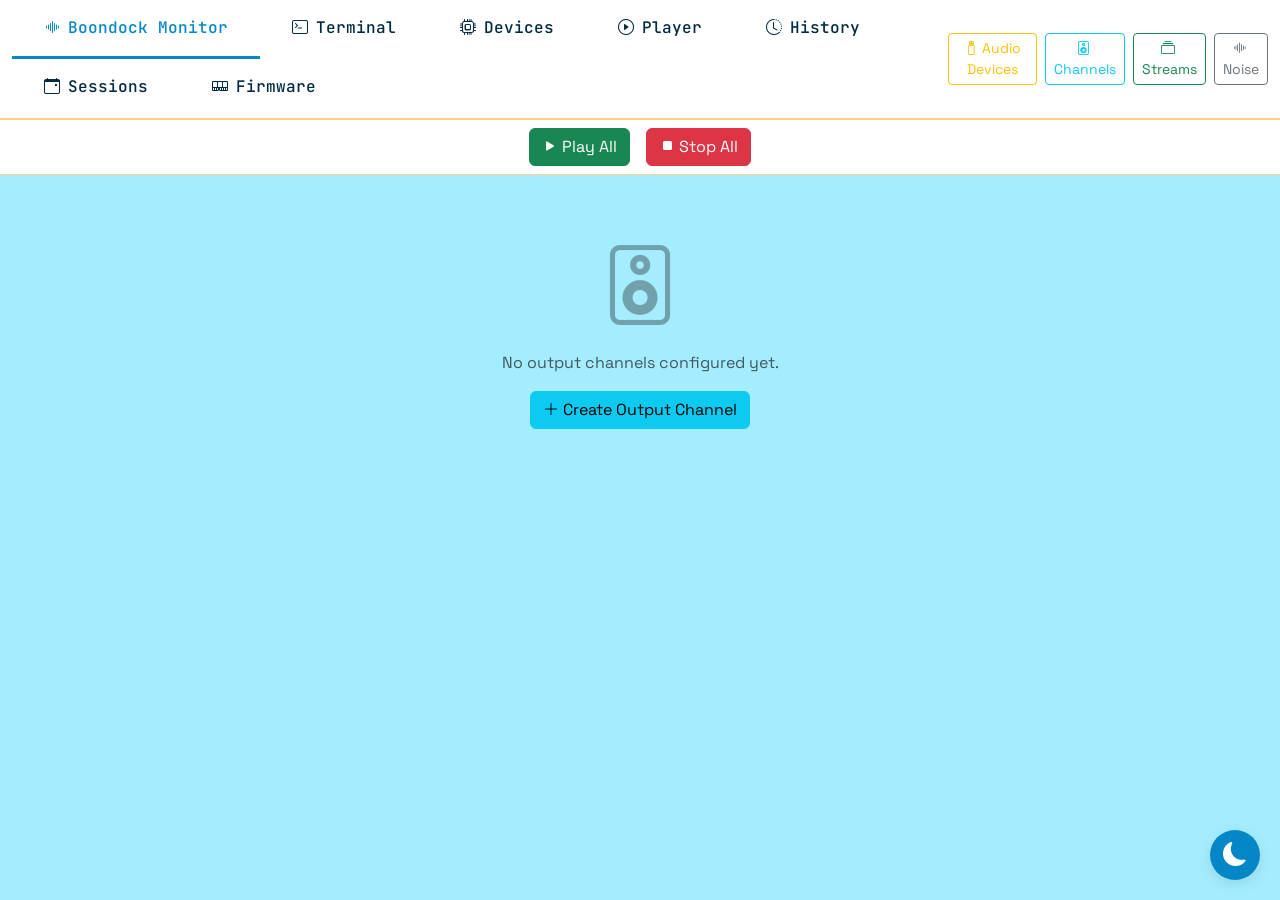
==== templates/index.html @ c1f98ccc "save" ====
<!DOCTYPE html>
<html lang="en">
<head>
    <meta charset="UTF-8">
    <meta name="viewport" content="width=device-width, initial-scale=1.0">
    <title>Boondock Monitor - Multi-Channel Controller</title>
    <link href="https://cdn.jsdelivr.net/npm/bootstrap@5.3.2/dist/css/bootstrap.min.css" rel="stylesheet">
    <link href="https://cdn.jsdelivr.net/npm/bootstrap-icons@1.11.1/font/bootstrap-icons.css" rel="stylesheet">
    <link href="https://fonts.googleapis.com/css2?family=JetBrains+Mono:wght@400;500;600&family=Space+Grotesk:wght@400;500;600;700&display=swap" rel="stylesheet">
    <link href="/static/css/style.css" rel="stylesheet">
</head>
<body>
    <!-- Tab Navigation -->
    <nav class="tab-nav">
        <div class="container-fluid d-flex justify-content-between align-items-center">
            <!-- Mobile hamburger -->
            <button class="btn btn-outline-light d-md-none hamburger-btn" type="button" data-bs-toggle="offcanvas" data-bs-target="#mobileMenu">
                <i class="bi bi-list fs-4"></i>
            </button>
            
            <!-- Desktop nav -->
            <ul class="nav d-none d-md-flex">
                <li class="nav-item">
                    <a class="nav-link active" href="/">
                        <i class="bi bi-soundwave me-2"></i>Boondock Monitor
                    </a>
                </li>
                <li class="nav-item">
                    <a class="nav-link" href="/terminal">
                        <i class="bi bi-terminal me-2"></i>Terminal
                    </a>
                </li>
                <li class="nav-item">
                    <a class="nav-link" href="/devices">
                        <i class="bi bi-cpu me-2"></i>Devices
                    </a>
                </li>
                <li class="nav-item">
                    <a class="nav-link" href="/player">
                        <i class="bi bi-play-circle me-2"></i>Player
                    </a>
                </li>
                <li class="nav-item">
                    <a class="nav-link" href="/history">
                        <i class="bi bi-clock-history me-2"></i>History
                    </a>
                </li>
                <li class="nav-item">
                    <a class="nav-link" href="/sessions">
                        <i class="bi bi-calendar-event me-2"></i>Sessions
                    </a>
                </li>
                <li class="nav-item">
                    <a class="nav-link" href="/firmware">
                        <i class="bi bi-memory me-2"></i>Firmware
                    </a>
                </li>
            </ul>
            
            <!-- Mobile title -->
            <span class="d-md-none text-light fw-bold">Boondock Monitor</span>
            
            <!-- Desktop config buttons -->
            <div class="d-none d-md-flex gap-2">
                <button class="btn btn-outline-warning btn-sm" data-bs-toggle="modal" data-bs-target="#devicesModal">
                    <i class="bi bi-usb-drive me-1"></i>Audio Devices
                </button>
                <button class="btn btn-outline-info btn-sm" data-bs-toggle="modal" data-bs-target="#channelsConfigModal">
                    <i class="bi bi-speaker me-1"></i>Channels
                </button>
                <button class="btn btn-outline-success btn-sm" data-bs-toggle="modal" data-bs-target="#streamsConfigModal">
                    <i class="bi bi-collection me-1"></i>Streams
                </button>
                <button class="btn btn-outline-secondary btn-sm" data-bs-toggle="modal" data-bs-target="#noiseModal">
                    <i class="bi bi-soundwave me-1"></i>Noise
                </button>
            </div>
            
            <!-- Mobile config button -->
            <button class="btn btn-outline-light btn-sm d-md-none" data-bs-toggle="offcanvas" data-bs-target="#mobileConfig">
                <i class="bi bi-gear"></i>
            </button>
        </div>
    </nav>
    
    <!-- Mobile Navigation Offcanvas -->
    <div class="offcanvas offcanvas-start bg-dark" tabindex="-1" id="mobileMenu">
        <div class="offcanvas-header border-bottom border-secondary">
            <h5 class="offcanvas-title text-light">Navigation</h5>
            <button type="button" class="btn-close btn-close-white" data-bs-dismiss="offcanvas"></button>
        </div>
        <div class="offcanvas-body">
            <nav class="nav flex-column">
                <a class="nav-link text-light py-3 border-bottom border-secondary active" href="/">
                    <i class="bi bi-soundwave me-3"></i>Boondock Monitor
                </a>
                <a class="nav-link text-light py-3 border-bottom border-secondary" href="/terminal">
                    <i class="bi bi-terminal me-3"></i>Terminal
                </a>
                <a class="nav-link text-light py-3 border-bottom border-secondary" href="/devices">
                    <i class="bi bi-cpu me-3"></i>Devices
                </a>
                <a class="nav-link text-light py-3 border-bottom border-secondary" href="/player">
                    <i class="bi bi-play-circle me-3"></i>Player
                </a>
                <a class="nav-link text-light py-3 border-bottom border-secondary" href="/history">
                    <i class="bi bi-clock-history me-3"></i>History
                </a>
                <a class="nav-link text-light py-3 border-bottom border-secondary" href="/sessions">
                    <i class="bi bi-calendar-event me-3"></i>Sessions
                </a>
                <a class="nav-link text-light py-3 border-bottom border-secondary" href="/firmware">
                    <i class="bi bi-memory me-3"></i>Firmware
                </a>
            </nav>
        </div>
    </div>
    
    <!-- Mobile Config Offcanvas -->
    <div class="offcanvas offcanvas-end bg-dark" tabindex="-1" id="mobileConfig">
        <div class="offcanvas-header border-bottom border-secondary">
            <h5 class="offcanvas-title text-light">Configuration</h5>
            <button type="button" class="btn-close btn-close-white" data-bs-dismiss="offcanvas"></button>
        </div>
        <div class="offcanvas-body">
            <div class="d-grid gap-2">
                <button class="btn btn-outline-warning" data-bs-toggle="modal" data-bs-target="#devicesModal" data-bs-dismiss="offcanvas">
                    <i class="bi bi-usb-drive me-2"></i>Audio Devices
                </button>
                <button class="btn btn-outline-info" data-bs-toggle="modal" data-bs-target="#channelsConfigModal" data-bs-dismiss="offcanvas">
                    <i class="bi bi-speaker me-2"></i>Channels
                </button>
                <button class="btn btn-outline-success" data-bs-toggle="modal" data-bs-target="#streamsConfigModal" data-bs-dismiss="offcanvas">
                    <i class="bi bi-collection me-2"></i>Streams
                </button>
                <button class="btn btn-outline-secondary" data-bs-toggle="modal" data-bs-target="#noiseModal" data-bs-dismiss="offcanvas">
                    <i class="bi bi-soundwave me-2"></i>Noise
                </button>
            </div>
        </div>
    </div>

    <!-- Global Controls -->
    <div class="container-fluid py-2 bg-dark border-bottom border-secondary">
        <div class="d-flex justify-content-center gap-3">
            <button class="btn btn-success" id="playPauseAllBtn" onclick="togglePlayPauseAll()">
                <i class="bi bi-play-fill me-1" id="playPauseAllIcon"></i><span id="playPauseAllLabel">Play All</span>
            </button>
            <button class="btn btn-danger" onclick="stopAll()">
                <i class="bi bi-stop-fill me-1"></i>Stop All
            </button>
        </div>
    </div>

    <div class="container-fluid py-3">
        <!-- Main Channel Grid -->
        <div class="row g-3" id="mainChannelGrid">
            <div class="col-12 text-center text-muted py-5">
                <i class="bi bi-speaker display-1 mb-3 d-block opacity-50"></i>
                <p>No output channels configured yet.</p>
                <button class="btn btn-info" data-bs-toggle="modal" data-bs-target="#channelsConfigModal">
                    <i class="bi bi-plus-lg me-1"></i>Create Output Channel
                </button>
            </div>
        </div>
    </div>

    <!-- Devices Modal -->
    <div class="modal fade" id="devicesModal" tabindex="-1">
        <div class="modal-dialog modal-lg">
            <div class="modal-content bg-dark border-secondary">
                <div class="modal-header border-secondary">
                    <h5 class="modal-title"><i class="bi bi-usb-drive me-2 text-warning"></i>USB Audio Devices</h5>
                    <button type="button" class="btn-close btn-close-white" data-bs-dismiss="modal"></button>
                </div>
                <div class="modal-body">
                    <button class="btn btn-outline-light btn-sm mb-3" onclick="refreshDevices()">
                        <i class="bi bi-arrow-clockwise me-1"></i>Refresh
                    </button>
                    <div class="table-responsive">
                        <table class="table table-dark table-hover mb-0">
                            <thead>
                                <tr>
                                    <th>ID</th>
                                    <th>Device Name</th>
                                    <th>Channels</th>
                                    <th>Sample Rate</th>
                                    <th>Test</th>
                                </tr>
                            </thead>
                            <tbody id="devicesTable">
                                <tr><td colspan="5" class="text-center text-muted">Loading...</td></tr>
                            </tbody>
                        </table>
                    </div>
                </div>
            </div>
        </div>
    </div>

    <!-- Channels Config Modal -->
    <div class="modal fade" id="channelsConfigModal" tabindex="-1">
        <div class="modal-dialog modal-lg">
            <div class="modal-content bg-dark border-secondary">
                <div class="modal-header border-secondary">
                    <h5 class="modal-title"><i class="bi bi-speaker me-2 text-info"></i>Output Channels</h5>
                    <button type="button" class="btn-close btn-close-white" data-bs-dismiss="modal"></button>
                </div>
                <div class="modal-body">
                    <button class="btn btn-info btn-sm mb-3" onclick="showNewOutputChannelForm()">
                        <i class="bi bi-plus-lg me-1"></i>New Channel
                    </button>
                    <div id="outputChannelsList"></div>
                </div>
            </div>
        </div>
    </div>

    <!-- Output Channel Edit Modal -->
    <div class="modal fade" id="outputChannelModal" tabindex="-1">
        <div class="modal-dialog">
            <div class="modal-content bg-dark border-secondary">
                <div class="modal-header border-secondary">
                    <h5 class="modal-title" id="outputChannelModalTitle">Create Output Channel</h5>
                    <button type="button" class="btn-close btn-close-white" data-bs-dismiss="modal"></button>
                </div>
                <div class="modal-body">
                    <input type="hidden" id="outputChannelId">
                    <div class="mb-3">
                        <label class="form-label">Channel Name</label>
                        <input type="text" class="form-control bg-dark text-light border-secondary" id="outputChannelName" placeholder="e.g., Speaker 1, Room A">
                    </div>
                    <div class="mb-3">
                        <label class="form-label">USB Sound Card</label>
                        <select class="form-select bg-dark text-light border-secondary" id="outputChannelDevice">
                            <option value="">-- Select Device --</option>
                        </select>
                    </div>
                </div>
                <div class="modal-footer border-secondary">
                    <button type="button" class="btn btn-secondary" data-bs-dismiss="modal">Cancel</button>
                    <button type="button" class="btn btn-info" onclick="saveOutputChannel()">Save Channel</button>
                </div>
            </div>
        </div>
    </div>

    <!-- Streams Config Modal -->
    <div class="modal fade" id="streamsConfigModal" tabindex="-1">
        <div class="modal-dialog modal-lg">
            <div class="modal-content bg-dark border-secondary">
                <div class="modal-header border-secondary">
                    <h5 class="modal-title"><i class="bi bi-collection me-2 text-success"></i>Audio Streams</h5>
                    <button type="button" class="btn-close btn-close-white" data-bs-dismiss="modal"></button>
                </div>
                <div class="modal-body">
                    <button class="btn btn-success btn-sm mb-3" onclick="showNewStreamForm()">
                        <i class="bi bi-plus-lg me-1"></i>New Stream
                    </button>
                    <div id="streamsList"></div>
                </div>
            </div>
        </div>
    </div>

    <!-- Stream Edit Modal -->
    <div class="modal fade" id="streamModal" tabindex="-1">
        <div class="modal-dialog">
            <div class="modal-content bg-dark border-secondary">
                <div class="modal-header border-secondary">
                    <h5 class="modal-title" id="streamModalTitle">Create New Stream</h5>
                    <button type="button" class="btn-close btn-close-white" data-bs-dismiss="modal"></button>
                </div>
                <div class="modal-body">
                    <input type="hidden" id="streamId">
                    <div class="mb-3">
                        <label class="form-label">Stream Name</label>
                        <input type="text" class="form-control bg-dark text-light border-secondary" id="streamName" placeholder="Enter stream name">
                    </div>
                    <div class="mb-3">
                        <label class="form-label">Description</label>
                        <textarea class="form-control bg-dark text-light border-secondary" id="streamDescription" rows="2" placeholder="Optional description"></textarea>
                    </div>
                </div>
                <div class="modal-footer border-secondary">
                    <button type="button" class="btn btn-secondary" data-bs-dismiss="modal">Cancel</button>
                    <button type="button" class="btn btn-success" onclick="saveStream()">Save Stream</button>
                </div>
            </div>
        </div>
    </div>

    <!-- Upload Modal -->
    <div class="modal fade" id="uploadModal" tabindex="-1">
        <div class="modal-dialog">
            <div class="modal-content bg-dark border-secondary">
                <div class="modal-header border-secondary">
                    <h5 class="modal-title">Upload Audio Files</h5>
                    <button type="button" class="btn-close btn-close-white" data-bs-dismiss="modal"></button>
                </div>
                <div class="modal-body">
                    <input type="hidden" id="uploadStreamId">
                    <p class="text-muted small">Upload audio files (MP3, WAV, M4A, FLAC, OGG, AAC, etc.). They will be converted to 44100Hz and target bitrate.</p>
                    <div class="mb-3">
                        <input type="file" class="form-control bg-dark text-light border-secondary" id="audioFiles" accept="audio/*,.wav,.mp3,.m4a,.flac,.ogg,.aac,.wma" multiple>
                    </div>
                    <div id="uploadProgress" class="d-none">
                        <div class="progress bg-secondary">
                            <div class="progress-bar bg-success" id="uploadProgressBar" style="width: 0%"></div>
                        </div>
                        <p class="text-muted small mt-2" id="uploadStatus">Uploading...</p>
                    </div>
                </div>
                <div class="modal-footer border-secondary">
                    <button type="button" class="btn btn-secondary" data-bs-dismiss="modal">Close</button>
                    <button type="button" class="btn btn-primary" onclick="uploadFiles()" id="uploadBtn">
                        <i class="bi bi-upload me-1"></i>Upload
                    </button>
                </div>
            </div>
        </div>
    </div>

    <!-- Stream Files Modal -->
    <div class="modal fade" id="filesModal" tabindex="-1">
        <div class="modal-dialog modal-lg">
            <div class="modal-content bg-dark border-secondary">
                <div class="modal-header border-secondary">
                    <h5 class="modal-title" id="filesModalTitle">Stream Files</h5>
                    <button type="button" class="btn-close btn-close-white" data-bs-dismiss="modal"></button>
                </div>
                <div class="modal-body">
                    <input type="hidden" id="filesStreamId">
                    <div id="filesContainer">
                        <p class="text-muted text-center">No files in this stream</p>
                    </div>
                </div>
            </div>
        </div>
    </div>

    <!-- Noise Profiles Modal -->
    <div class="modal fade" id="noiseModal" tabindex="-1">
        <div class="modal-dialog modal-lg">
            <div class="modal-content bg-dark border-secondary">
                <div class="modal-header border-secondary">
                    <h5 class="modal-title"><i class="bi bi-soundwave me-2 text-secondary"></i>Noise Profiles</h5>
                    <button type="button" class="btn-close btn-close-white" data-bs-dismiss="modal"></button>
                </div>
                <div class="modal-body">
                    <div class="mb-3">
                        <div class="input-group">
                            <input type="text" class="form-control bg-dark text-light border-secondary" id="noiseProfileName" placeholder="Noise profile name">
                            <input type="file" class="form-control bg-dark text-light border-secondary" id="noiseFile" accept="audio/*,.wav,.mp3,.m4a,.flac,.ogg,.aac,.wma" style="max-width: 250px;">
                            <button class="btn btn-secondary" onclick="uploadNoiseProfile()">
                                <i class="bi bi-upload me-1"></i>Upload
                            </button>
                        </div>
                    </div>
                    <div id="noiseProfilesList"></div>
                </div>
            </div>
        </div>
    </div>

    <!-- Theme Toggle Button -->
    <button class="theme-toggle" id="themeToggle" onclick="toggleTheme()" title="Switch Theme">
        <i class="bi bi-moon-fill"></i>
    </button>

    <script src="https://cdn.jsdelivr.net/npm/bootstrap@5.3.2/dist/js/bootstrap.bundle.min.js"></script>
    <script src="/static/js/theme.js"></script>
    <script src="/static/js/app.js"></script>
</body>
</html>
---- static/css/style.css ----
/* Boondock Monitor - Custom Styles */
/* Light Theme (Default) */
:root {
    --bg-darker: #A4EDFF;
    --bg-dark: #FFFFFF;
    --bg-card: #FFFFFF;
    --border-color: #FFD283;
    --accent-primary: #0587C7;
    --accent-success: #3fb950;
    --accent-warning: #F36D22;
    --accent-danger: #D42329;
    --accent-info: #03BBDF;
    --text-primary: #202020;
    --text-secondary: #002942;
    --text-muted: #002942;
    --shadow: rgba(0, 0, 0, 0.1);
    --hover-bg: rgba(5, 135, 199, 0.1);
}

/* Dark Theme */
[data-theme="dark"] {
    --bg-darker: #002942;
    --bg-dark: #202020;
    --bg-card: rgba(0, 41, 66, 0.9);
    --border-color: #0587C7;
    --accent-primary: #03BBDF;
    --accent-success: #3fb950;
    --accent-warning: #F36D22;
    --accent-danger: #D42329;
    --accent-info: #A4EDFF;
    --text-primary: #FFFFFF;
    --text-secondary: #A4EDFF;
    --text-muted: #A4EDFF;
    --shadow: rgba(0, 0, 0, 0.5);
    --hover-bg: rgba(5, 135, 199, 0.2);
}

body {
    background: var(--bg-darker);
    color: var(--text-primary);
    font-family: 'Space Grotesk', sans-serif;
    min-height: 100vh;
    transition: background 0.3s ease, color 0.3s ease;
}

.navbar {
    background: var(--bg-card) !important;
    backdrop-filter: blur(10px);
    border-bottom: 1px solid var(--accent-primary) !important;
    box-shadow: 0 2px 10px var(--shadow);
}

.navbar-brand {
    font-family: 'JetBrains Mono', monospace;
    font-size: 1.25rem;
}

/* Tab Navigation */
.tab-nav {
    background: var(--bg-card);
    border-bottom: 2px solid var(--border-color);
    box-shadow: 0 2px 10px var(--shadow);
}
.tab-nav .nav-link {
    color: var(--text-secondary);
    border: none;
    border-bottom: 3px solid transparent;
    border-radius: 0;
    padding: 1rem 2rem;
    font-family: 'JetBrains Mono', monospace;
    font-weight: 500;
    transition: all 0.2s;
}
.tab-nav .nav-link:hover {
    color: var(--text-primary);
    background: var(--hover-bg);
}
.tab-nav .nav-link.active {
    color: var(--accent-primary);
    border-bottom-color: var(--accent-primary);
    background: transparent;
}

.card {
    background: var(--bg-card) !important;
    border: 1px solid var(--border-color) !important;
    border-radius: 12px;
    box-shadow: 0 4px 20px var(--shadow);
    transition: background 0.3s ease, border-color 0.3s ease;
}

.card-header {
    background: transparent !important;
    border-bottom: 1px solid var(--border-color) !important;
    font-family: 'JetBrains Mono', monospace;
}

/* Channel Cards - Two Column Layout */
.channel-card {
    background: var(--bg-card);
    border: 2px solid var(--border-color);
    border-radius: 12px;
    padding: 1rem;
    transition: all 0.2s ease;
    position: relative;
    overflow: hidden;
    height: 100%;
    box-shadow: 0 2px 10px var(--shadow);
}

.channel-card::before {
    content: '';
    position: absolute;
    top: 0;
    left: 0;
    right: 0;
    height: 3px;
    background: var(--border-color);
    transition: background 0.2s ease;
}

.channel-card.channel-playing {
    border-color: var(--accent-success);
}

.channel-card.channel-playing::before {
    background: var(--accent-success);
    animation: pulse-glow 2s infinite;
}

.channel-card.channel-paused {
    border-color: var(--accent-warning);
}

.channel-card.channel-paused::before {
    background: var(--accent-warning);
}

@keyframes pulse-glow {
    0%, 100% { opacity: 1; }
    50% { opacity: 0.5; }
}

.channel-name {
    font-family: 'JetBrains Mono', monospace;
    font-size: 0.95rem;
    font-weight: 600;
    color: var(--text-primary);
    white-space: nowrap;
    overflow: hidden;
    text-overflow: ellipsis;
    max-width: 140px;
}

.stream-select {
    background: var(--bg-dark) !important;
    border: 1px solid var(--border-color) !important;
    color: var(--text-primary) !important;
    font-size: 0.8rem;
    padding: 0.25rem 0.5rem;
    max-width: 180px;
}

.btn-control-sm {
    width: 32px;
    height: 32px;
    padding: 0;
    display: inline-flex;
    align-items: center;
    justify-content: center;
    border-radius: 50%;
    font-size: 0.9rem;
}

.track-info {
    font-family: 'JetBrains Mono', monospace;
    font-size: 0.75rem;
    color: var(--accent-success);
    background: var(--hover-bg);
    padding: 0.2rem 0.5rem;
    border-radius: 4px;
}

/* Volume and Noise Controls */
.volume-row {
    display: flex;
    align-items: center;
    gap: 0.5rem;
}

.volume-row label {
    min-width: 35px;
}

.volume-row .form-range {
    flex: 1;
}

.volume-value {
    font-family: 'JetBrains Mono', monospace;
    font-size: 0.7rem;
    color: var(--text-secondary);
    min-width: 35px;
    text-align: right;
}

.noise-row {
    display: flex;
    align-items: center;
    gap: 0.5rem;
    flex-wrap: wrap;
}

.noise-select {
    background: var(--bg-dark) !important;
    border: 1px solid var(--border-color) !important;
    color: var(--text-primary) !important;
    font-size: 0.75rem;
    padding: 0.2rem 0.4rem;
    max-width: 100px;
}

.noise-vol {
    width: 60px !important;
    flex: 0 0 60px;
}

.delay-row {
    display: flex;
    align-items: center;
    gap: 0.5rem;
    margin-top: 0.5rem;
    padding-top: 0.5rem;
    border-top: 1px solid var(--border-color);
}

.delay-row label {
    min-width: 45px;
}

.delay-row .form-range {
    flex: 1;
}

.delay-value {
    font-family: 'JetBrains Mono', monospace;
    font-size: 0.7rem;
    color: var(--text-secondary);
    min-width: 30px;
    text-align: right;
}

.play-timer {
    font-family: 'JetBrains Mono', monospace;
    font-size: 0.75rem;
    color: var(--accent-success);
    margin-left: 0.5rem;
}

.current-file-info {
    font-family: 'JetBrains Mono', monospace;
    font-size: 0.7rem;
    color: var(--accent-info);
    background: var(--hover-bg);
    padding: 0.25rem 0.5rem;
    border-radius: 4px;
    white-space: nowrap;
    overflow: hidden;
    text-overflow: ellipsis;
}

.delay-badge {
    font-size: 0.6rem;
    background: var(--accent-warning);
    color: #000;
    padding: 0.1rem 0.3rem;
    border-radius: 3px;
    font-weight: 600;
}

.form-range {
    height: 6px;
}

.form-range::-webkit-slider-thumb {
    width: 14px;
    height: 14px;
}

.form-check-input {
    background-color: var(--bg-dark);
    border-color: var(--border-color);
}

.form-check-input:checked {
    background-color: var(--accent-primary);
    border-color: var(--accent-primary);
}

/* Theme label fixes */
.form-check-label {
    color: var(--text-secondary) !important;
}

label, .small.text-muted {
    color: var(--text-muted) !important;
}

.volume-row label,
.delay-row label,
.noise-row label {
    color: var(--text-secondary) !important;
}

.form-select option {
    background: var(--bg-card);
    color: var(--text-primary);
}

.form-select optgroup {
    background: var(--bg-dark);
    color: var(--text-secondary);
}

/* Modal title */
.modal-title {
    color: var(--text-primary) !important;
}

/* Input group text */
.input-group-text {
    background: var(--bg-dark) !important;
    border-color: var(--border-color) !important;
    color: var(--text-primary) !important;
}

/* Buttons */
.btn-control {
    width: 44px;
    height: 44px;
    padding: 0;
    display: inline-flex;
    align-items: center;
    justify-content: center;
    border-radius: 50%;
    transition: all 0.2s ease;
    font-size: 1.1rem;
}

.btn-control:hover:not(:disabled) {
    transform: scale(1.1);
}

.btn-control:disabled {
    opacity: 0.4;
}

.btn-play {
    background: var(--accent-success);
    border: none;
    color: white;
}

.btn-play:hover:not(:disabled) {
    background: #4ec95c;
    color: white;
}

.btn-pause {
    background: var(--accent-warning);
    border: none;
    color: white;
}

.btn-pause:hover {
    background: #e5a82a;
    color: white;
}

.btn-stop {
    background: var(--accent-danger);
    border: none;
    color: white;
}

.btn-stop:hover {
    background: #ff6b63;
    color: white;
}

.btn-test {
    background: var(--accent-info);
    border: none;
    color: white;
}

.btn-test:hover {
    background: #4dd4e0;
    color: white;
}

/* Config Items */
.config-item {
    background: var(--bg-dark);
    border: 1px solid var(--border-color);
    border-radius: 10px;
    padding: 1rem;
    margin-bottom: 0.75rem;
    transition: all 0.2s ease;
}

.config-item:hover {
    background: var(--hover-bg);
    border-color: var(--accent-primary);
}

/* File list in modal */
.file-item {
    display: flex;
    justify-content: space-between;
    align-items: center;
    padding: 0.75rem;
    background: var(--bg-dark);
    border: 1px solid var(--border-color);
    border-radius: 8px;
    margin-bottom: 0.5rem;
    transition: all 0.2s ease;
}

.file-item:hover {
    background: var(--hover-bg);
}

.file-name-display {
    font-family: 'JetBrains Mono', monospace;
    font-size: 0.85rem;
    color: var(--text-primary);
}

/* Table */
.table-dark {
    --bs-table-bg: transparent;
    --bs-table-border-color: var(--border-color);
}

.table-dark th {
    font-family: 'JetBrains Mono', monospace;
    font-size: 0.8rem;
    text-transform: uppercase;
    letter-spacing: 0.5px;
    color: var(--text-secondary);
    border-bottom-width: 1px;
}

.table-dark td {
    color: var(--text-primary);
    vertical-align: middle;
}

/* Scrollbar */
::-webkit-scrollbar {
    width: 8px;
    height: 8px;
}

::-webkit-scrollbar-track {
    background: var(--bg-dark);
}

::-webkit-scrollbar-thumb {
    background: var(--border-color);
    border-radius: 4px;
}

::-webkit-scrollbar-thumb:hover {
    background: var(--accent-primary);
}

/* Form controls */
.form-control, .form-select {
    background: var(--bg-dark) !important;
    border-color: var(--border-color) !important;
    color: var(--text-primary) !important;
    transition: all 0.3s ease;
}

.form-control:focus, .form-select:focus {
    border-color: var(--accent-primary) !important;
    box-shadow: 0 0 0 3px var(--hover-bg) !important;
}

.form-label {
    color: var(--text-secondary);
    font-size: 0.85rem;
    font-weight: 500;
}

/* Modal */
.modal-content {
    background: var(--bg-card) !important;
    border: 1px solid var(--border-color) !important;
    box-shadow: 0 10px 40px var(--shadow);
}

.modal-header, .modal-footer {
    border-color: var(--border-color) !important;
}

/* Badge */
.badge {
    font-family: 'JetBrains Mono', monospace;
    font-weight: 500;
}

/* Progress bar */
.progress {
    height: 6px;
    border-radius: 3px;
}

/* Mobile Responsive Styles */
@media (max-width: 767px) {
    /* Tab navigation - horizontal scroll */
    .tab-nav {
        padding: 0.5rem;
    }
    
    .tab-nav .container-fluid {
        flex-direction: row;
        gap: 0.75rem;
    }
    
    .tab-nav .nav {
        width: 100%;
        overflow-x: auto;
        flex-wrap: nowrap;
        -webkit-overflow-scrolling: touch;
        scrollbar-width: none;
    }
    
    .tab-nav .nav::-webkit-scrollbar {
        display: none;
    }
    
    .tab-nav .nav-link {
        padding: 0.6rem 1rem;
        font-size: 0.8rem;
        white-space: nowrap;
    }
    
    .tab-nav .nav-link i {
        margin-right: 0.25rem !important;
    }
    
    /* Config buttons - wrap into grid */
    .tab-nav .d-flex.gap-2 {
        width: 100%;
        display: grid !important;
        grid-template-columns: repeat(2, 1fr);
        gap: 0.5rem !important;
    }
    
    .tab-nav .d-flex.gap-2 .btn {
        font-size: 0.75rem;
        padding: 0.4rem 0.5rem;
    }
    
    .tab-nav .d-flex.gap-2 .btn i {
        margin-right: 0.25rem !important;
    }
    
    /* Global controls */
    .bg-dark.border-bottom .d-flex {
        flex-wrap: wrap;
        gap: 0.5rem !important;
    }
    
    .bg-dark.border-bottom .btn {
        flex: 1;
        min-width: 90px;
        font-size: 0.85rem;
        padding: 0.5rem;
    }
    
    /* Channel grid - FULL WIDTH single column on mobile */
    #mainChannelGrid > div[class*="col-"] {
        flex: 0 0 100% !important;
        max-width: 100% !important;
        width: 100% !important;
    }
    
    /* Channel cards - single column on mobile */
    .channel-card {
        padding: 1rem;
        width: 100%;
    }
    
    .channel-name {
        font-size: 1rem;
        max-width: none;
    }
    
    .stream-select {
        max-width: 100%;
        width: 100%;
    }
    
    .btn-control-sm {
        width: 40px;
        height: 40px;
        font-size: 1rem;
    }
    
    .noise-select {
        max-width: 100%;
        flex: 1;
    }
    
    .noise-row {
        flex-direction: column;
        align-items: stretch;
    }
    
    .noise-vol {
        width: 100% !important;
        flex: 1 !important;
    }
    
    .volume-row {
        flex-wrap: wrap;
    }
    
    .volume-row label {
        min-width: 50px;
    }
    
    .delay-row {
        flex-wrap: wrap;
    }
    
    /* Modals - full screen on mobile */
    .modal-dialog {
        margin: 0.5rem;
        max-width: calc(100% - 1rem);
    }
    
    .modal-dialog.modal-lg {
        max-width: calc(100% - 1rem);
    }
    
    .modal-body {
        padding: 1rem;
    }
    
    /* Tables - responsive */
    .table-responsive {
        font-size: 0.8rem;
    }
    
    .table-dark th,
    .table-dark td {
        padding: 0.5rem;
        white-space: nowrap;
    }
    
    /* File items */
    .file-item {
        flex-direction: column;
        align-items: flex-start;
        gap: 0.5rem;
    }
    
    .file-name-display {
        font-size: 0.75rem;
        word-break: break-all;
    }
    
    /* Config items */
    .config-item {
        padding: 0.75rem;
    }
    
    /* Current file info */
    .current-file-info {
        font-size: 0.65rem;
    }
    
    /* Track info */
    .track-info {
        font-size: 0.7rem;
    }
    
    /* Noise upload form */
    #noiseModal .input-group {
        flex-direction: column;
    }
    
    #noiseModal .input-group input,
    #noiseModal .input-group button {
        width: 100%;
        border-radius: 0.375rem !important;
        margin-bottom: 0.5rem;
    }
    
    #noiseModal .input-group input[type="file"] {
        max-width: 100% !important;
    }
}

/* Small mobile devices */
@media (max-width: 480px) {
    .tab-nav .nav-link {
        padding: 0.5rem 0.75rem;
        font-size: 0.75rem;
    }
    
    .tab-nav .d-flex.gap-2 {
        grid-template-columns: 1fr 1fr;
    }
    
    .btn-control-sm {
        width: 32px;
        height: 32px;
        font-size: 0.8rem;
    }
    
    .channel-name {
        font-size: 0.85rem;
    }
}

/* Hamburger button styling */
.hamburger-btn {
    border: none;
    padding: 0.25rem 0.5rem;
}

/* Offcanvas mobile menu styling */
.offcanvas {
    max-width: 280px;
}

.offcanvas .nav-link.active {
    background: var(--hover-bg);
    border-left: 3px solid var(--accent-primary);
}

/* Theme Toggle Button */
.theme-toggle {
    position: fixed;
    bottom: 20px;
    right: 20px;
    width: 50px;
    height: 50px;
    border-radius: 50%;
    background: var(--accent-primary);
    color: white;
    border: none;
    box-shadow: 0 4px 15px var(--shadow);
    cursor: pointer;
    display: flex;
    align-items: center;
    justify-content: center;
    font-size: 1.5rem;
    z-index: 1000;
    transition: all 0.3s ease;
}

.theme-toggle:hover {
    transform: scale(1.1);
    box-shadow: 0 6px 20px var(--shadow);
}

.theme-toggle:active {
    transform: scale(0.95);
}

/* Bootstrap Overrides for Theme Support */
.bg-dark {
    background-color: var(--bg-card) !important;
}

.bg-black {
    background-color: var(--bg-darker) !important;
}

.text-light {
    color: var(--text-primary) !important;
}

.border-secondary {
    border-color: var(--border-color) !important;
}

.offcanvas {
    background-color: var(--bg-card) !important;
}

.offcanvas-header {
    border-bottom-color: var(--border-color) !important;
}

.offcanvas-body {
    color: var(--text-primary);
}

/* Mobile device cards - single column */
@media (max-width: 767px) {
    .device-card .row.g-2 {
        flex-wrap: wrap;
    }
    
    .device-card .col-3 {
        flex: 0 0 50%;
        max-width: 50%;
    }
    
    .device-card .stat-box {
        padding: 0.4rem 0.5rem;
    }
    
    .device-card .stat-value {
        font-size: 1rem;
    }
    
    .device-card .stat-label {
        font-size: 0.65rem;
    }
    
    .device-card .detail-row {
        font-size: 0.75rem;
        flex-wrap: wrap;
    }
    
    .device-card .detail-value {
        font-size: 0.7rem;
        word-break: break-all;
    }
    
    /* Terminal page mobile */
    .terminal {
        height: calc(100vh - 450px) !important;
        min-height: 200px !important;
        font-size: 0.75rem !important;
    }
    
    .terminal-line {
        flex-wrap: wrap;
        gap: 0.25rem !important;
    }
    
    .terminal-timestamp {
        min-width: auto !important;
        font-size: 0.65rem;
    }
    
    .terminal-port {
        min-width: auto !important;
        font-size: 0.7rem;
    }
    
    .terminal-message {
        width: 100%;
        font-size: 0.75rem;
    }
    
    /* History page mobile */
    .history-terminal {
        height: calc(100vh - 350px) !important;
        min-height: 200px !important;
        font-size: 0.7rem !important;
    }
    
    .history-line {
        flex-wrap: wrap;
        gap: 0.25rem !important;
    }
    
    .history-timestamp {
        min-width: auto !important;
        font-size: 0.6rem;
    }
    
    .history-port {
        min-width: auto !important;
        font-size: 0.65rem;
    }
    
    .history-message {
        width: 100%;
        font-size: 0.7rem;
    }
    
    /* LLM panel mobile */
    .llm-panel .card-header {
        flex-direction: column;
        gap: 0.5rem;
        align-items: flex-start !important;
    }
    
    .llm-panel .d-flex.gap-2 {
        flex-wrap: wrap;
    }
    
    .llm-response {
        font-size: 0.75rem !important;
        max-height: 200px !important;
    }
    
    /* Sidebar collapse on mobile */
    .col-md-3 {
        margin-bottom: 1rem;
    }
    
    .device-selector {
        padding: 0.75rem;
    }
    
    .device-list, .date-list {
        max-height: 150px !important;
    }
    
    /* History page - full width messages on mobile */
    .container-fluid > .row > .col-md-9 {
        flex: 0 0 100%;
        max-width: 100%;
        padding-left: 0.5rem;
        padding-right: 0.5rem;
    }
    
    .container-fluid > .row > .col-md-3 {
        flex: 0 0 100%;
        max-width: 100%;
    }
}
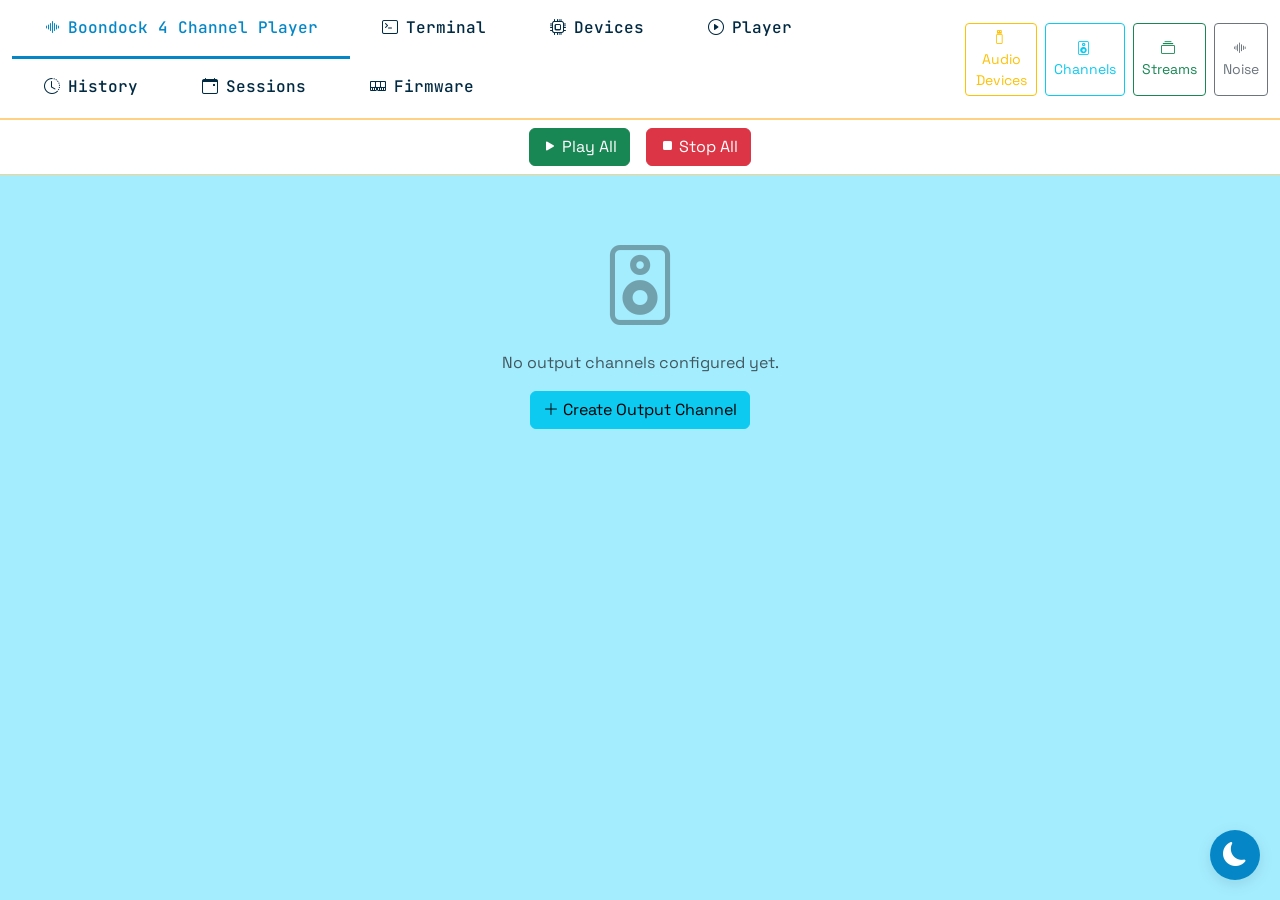
==== commit bcfddd36: "Fixed bugs and added features for firmware, sessions, etc." ====
--- a/templates/index.html
+++ b/templates/index.html
@@ -3,7 +3,7 @@
 <head>
     <meta charset="UTF-8">
     <meta name="viewport" content="width=device-width, initial-scale=1.0">
-    <title>Boondock Monitor - Multi-Channel Controller</title>
+    <title>Boondock 4 Channel Player</title>
     <link href="https://cdn.jsdelivr.net/npm/bootstrap@5.3.2/dist/css/bootstrap.min.css" rel="stylesheet">
     <link href="https://cdn.jsdelivr.net/npm/bootstrap-icons@1.11.1/font/bootstrap-icons.css" rel="stylesheet">
     <link href="https://fonts.googleapis.com/css2?family=JetBrains+Mono:wght@400;500;600&family=Space+Grotesk:wght@400;500;600;700&display=swap" rel="stylesheet">
@@ -22,7 +22,7 @@
             <ul class="nav d-none d-md-flex">
                 <li class="nav-item">
                     <a class="nav-link active" href="/">
-                        <i class="bi bi-soundwave me-2"></i>Boondock Monitor
+                        <i class="bi bi-soundwave me-2"></i>Boondock 4 Channel Player
                     </a>
                 </li>
                 <li class="nav-item">
@@ -58,7 +58,7 @@
             </ul>
             
             <!-- Mobile title -->
-            <span class="d-md-none text-light fw-bold">Boondock Monitor</span>
+            <span class="d-md-none text-light fw-bold">Boondock 4 Channel Player</span>
             
             <!-- Desktop config buttons -->
             <div class="d-none d-md-flex gap-2">
@@ -92,7 +92,7 @@
         <div class="offcanvas-body">
             <nav class="nav flex-column">
                 <a class="nav-link text-light py-3 border-bottom border-secondary active" href="/">
-                    <i class="bi bi-soundwave me-3"></i>Boondock Monitor
+                    <i class="bi bi-soundwave me-3"></i>Boondock 4 Channel Player
                 </a>
                 <a class="nav-link text-light py-3 border-bottom border-secondary" href="/terminal">
                     <i class="bi bi-terminal me-3"></i>Terminal
--- a/static/css/style.css
+++ b/static/css/style.css
@@ -1,4 +1,4 @@
-/* Boondock Monitor - Custom Styles */
+/* Boondock 4 Channel Player - Custom Styles */
 /* Light Theme (Default) */
 :root {
     --bg-darker: #A4EDFF;
